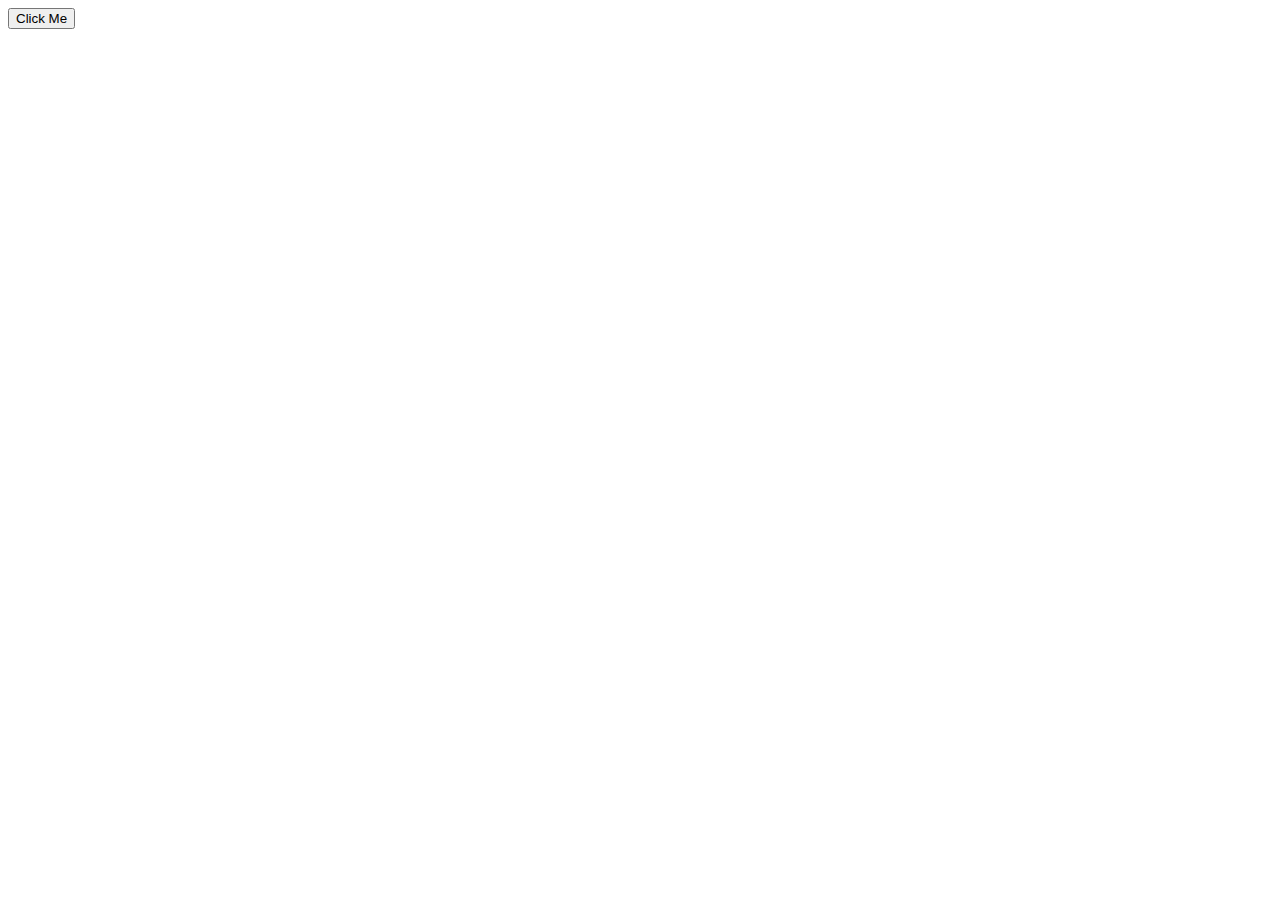
==== magic-8.html @ 51f757d6 "Create magic-8.html" ====
<html>
	<head>
	<link rel="stylesheet" type="text/css" href="style.css">
	<script src="magic.js"></script>
	</head>
	<body>
<div id="answers"></div>

<script>

function magic() {

var answers = [
  "It is certain",
  "It is decidedly so",
  "Without a doubt",
  "Yes, definitely",
  "You may rely on it",
  "As I see it, yes",
  "Most likely",
  "Outlook good",
  "Yes",
  "Signs point to yes",
  "Reply hazy try again",
  "Ask again later",
  "Better not tell you now",
  "Cannot predict now",
  "Concentrate and ask again",
  "Don't count on it",
  "My reply is no",
  "My sources say no",
  "Outlook not so good",
  "Very doubtful",
];

var randomItem = Math.floor(Math.random() * answers.length);
document.getElementById('answers').innerHTML = answers[randomItem];

}
</script>

<button onclick="magic();">Click Me</button>
	</body>
</html>
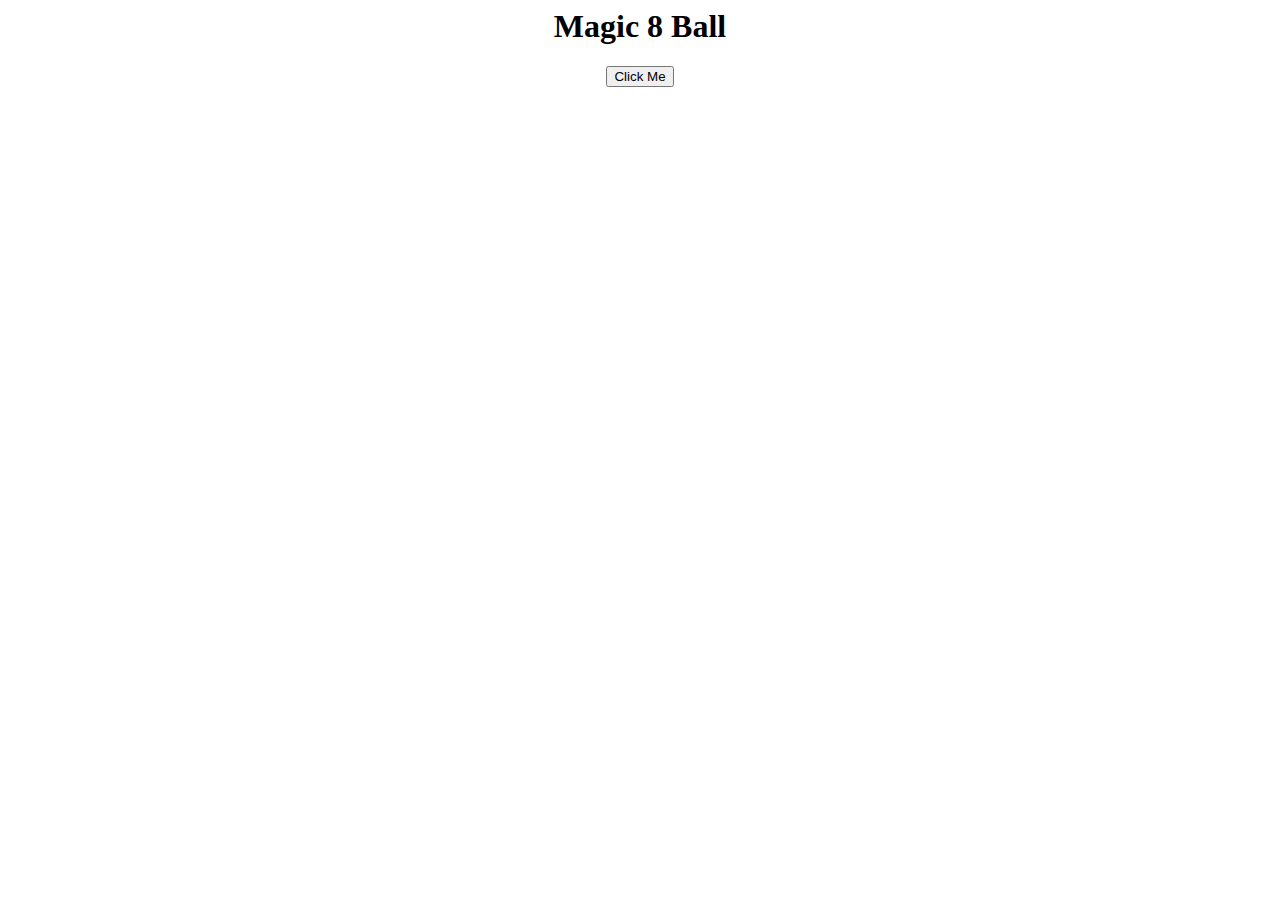
==== commit edcbce1d: "Update magic-8.html" ====
--- a/magic-8.html
+++ b/magic-8.html
@@ -4,7 +4,6 @@
 	<script src="magic.js"></script>
 	</head>
 	<body>
-<div id="answers"></div>
 
 <script>
 
@@ -38,7 +37,9 @@
 
 }
 </script>
-
-<button onclick="magic();">Click Me</button>
+<center>
+<h1>Magic 8 Ball</h1>
+<div id="answers"></div>
+<button onclick="magic();">Click Me</button></center>
 	</body>
 </html>
